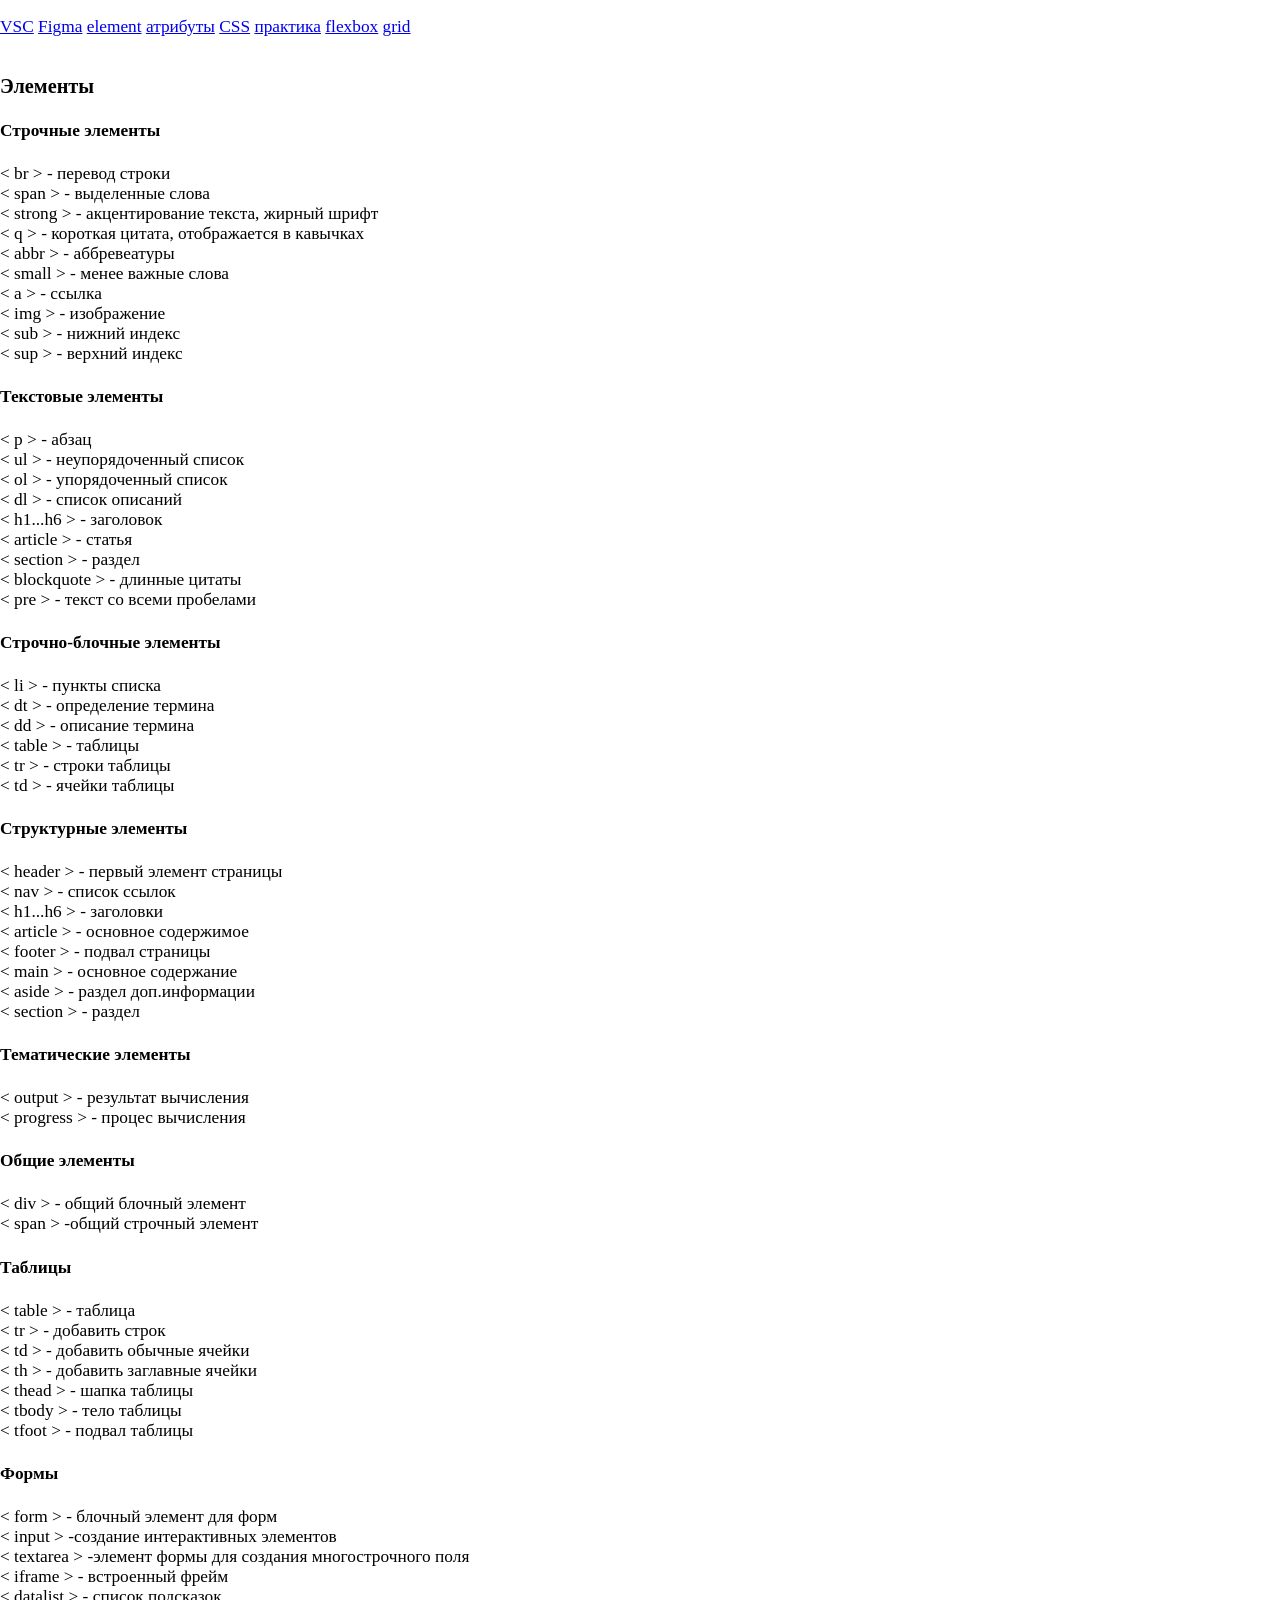
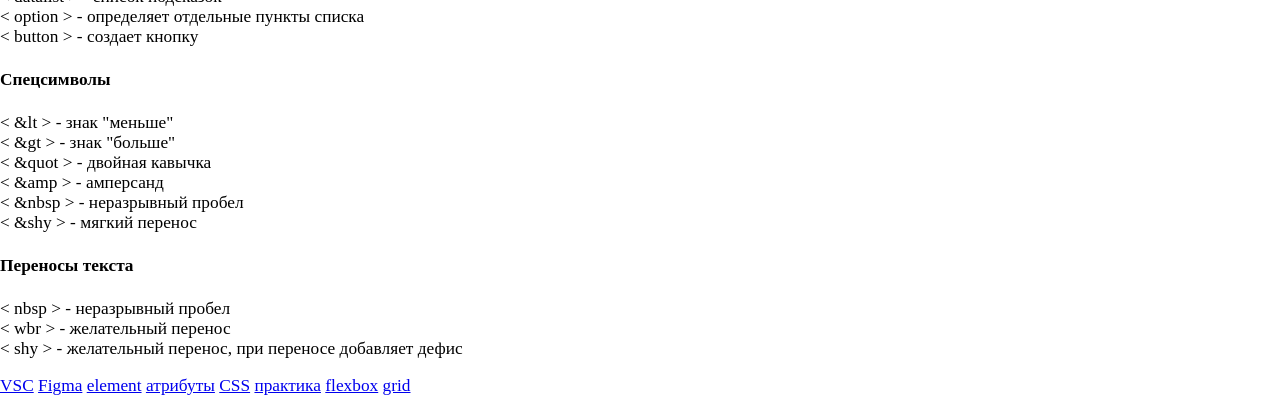
==== index.html @ 2dae11e7 "update" ====
<!DOCTYPE html>
<html lang="en">
<script src="main.js"></script>


<head>
  <meta charset="UTF-8">
  <meta http-equiv="X-UA-Compatible" content="IE=Edge">
  <meta name="viewport" content="width=device-width, initial-scale=1">
  <title>элементы</title>
  <!-- HTML -->
  <!-- Custom Styles -->
  <link rel="stylesheet" href="style_1.css">
</head>

<body>
  <header>
    <nav>
      <p>
        <a href="VSC.html">VSC</a>
        <a href="figma.html">Figma</a>
        <a href="/index.html">element</a>
        <a href="/index2.html">атрибуты</a>
        <a href="CSS.html">CSS</a>
        <a href="practica.html">практика</a>
        <a href="flexbox.html">flexbox</a>
        <a href="grid.html">grid</a>
      </p>
    </nav>
  </header>

  <main>
    <h3>Элементы</h3>

    <h4> Строчные элементы </h4>
    <span class="n3">&lt br &gt</span> - перевод строки<br>
    <span class="n3"> &lt span &gt</span> - выделенные слова <br>
    <span class="n3">&lt strong &gt</span> - акцентирование текста, жирный шрифт<br>
    <span class="n3">&lt q &gt</span> - короткая цитата, отображается в кавычках<br>
    <span class="n3">&lt abbr &gt</span> - аббревеатуры <br>
    <span class="n3">&lt small &gt</span> - менее важные слова <br>
    <span class="n3">&lt a &gt</span> - ссылка <br>
    <span class="n3">&lt img &gt</span> - изображение <br>
    <span class="n3">&lt sub &gt</span> - нижний индекс <br>
    <span class="n3">&lt sup &gt</span> - верхний индекс <br>

    <h4> Текстовые элементы </h4>
    <span class="n3">&lt p &gt</span> -  абзац  <br>
    <span class="n3">&lt ul &gt</span> - неупорядоченный список  <br>
    <span class="n3">&lt ol &gt</span> -  упорядоченный список  <br>
    <span class="n3">&lt dl &gt</span> -  список описаний  <br>
    <span class="n3">&lt h1...h6 &gt</span> -  заголовок <br>
    <span class="n3">&lt article &gt</span> -  статья  <br>
    <span class="n3">&lt section &gt</span> -  раздел <br>
    <span class="n3">&lt blockquote &gt</span> -  длинные цитаты  <br>
    <span class="n3">&lt pre &gt</span> -  текст со всеми пробелами  <br>

    <h4> Строчно-блочные элементы </h4>
    <span class="n3">&lt li &gt</span> -  пункты списка  <br>
    <span class="n3">&lt dt &gt</span> -  определение термина  <br>
    <span class="n3">&lt dd &gt</span> -  описание термина  <br>
    <span class="n3">&lt table &gt</span> -  таблицы  <br>
    <span class="n3">&lt tr &gt</span> -  строки таблицы  <br>
    <span class="n3">&lt td &gt</span> -  ячейки таблицы  <br>

    <h4>Структурные элементы</h4>
    <span class="n3">&lt header &gt</span> -  первый элемент страницы  <br>
    <span class="n3">&lt nav &gt</span> -  список ссылок  <br>
    <span class="n3">&lt h1...h6 &gt</span> - заголовки <br>
    <span class="n3">&lt article &gt</span> -  основное содержимое  <br>
    <span class="n3">&lt footer &gt</span> -  подвал страницы  <br>
    <span class="n3">&lt main &gt</span> - основное содержание  <br>
    <span class="n3">&lt aside &gt</span> -  раздел доп.информации</span> <br>
    <span class="n3">&lt section &gt</span> -  раздел  <br>

    <h4> Тематические элементы </h4>
    <span class="n3">&lt output &gt</span> - результат вычисления <br>
    <span class="n3">&lt progress &gt</span> - процес вычисления <br>

    <h4> Общие элементы</h4>
    <span class="n3">&lt div &gt</span> - общий блочный элемент <br>
    <span class="n3">&lt span &gt</span> -общий строчный элемент<br>

    <h4> Таблицы </h4>
    <span class="n3">&lt table &gt</span> - таблица <br>
    <span class="n3">&lt tr &gt</span> - добавить строк<br>
    <span class="n3">&lt td &gt</span> - добавить обычные ячейки <br>
    <span class="n3">&lt th &gt</span> - добавить заглавные ячейки <br>
    <span class="n3">&lt thead &gt</span> - шапка таблицы <br>
    <span class="n3">&lt tbody &gt</span> - тело таблицы <br>
    <span class="n3">&lt tfoot &gt</span> - подвал таблицы <br>


    <h4> Формы </h4>
    <span class="n3">&lt form &gt</span> - блочный элемент для форм <br>
    <span class="n3">&lt input &gt</span> -создание интерактивных элементов <br>
    <span class="n3">&lt textarea &gt</span> -элемент формы для создания многострочного поля <br>
    <span class="n3">&lt iframe &gt</span> - встроенный фрейм <br>
    <span class="n3">&lt datalist &gt</span> - список подсказок <br>
    <span class="n3">&lt option &gt</span> - определяет отдельные пункты списка <br>
    <span class="n3">&lt button &gt</span> - создает кнопку <br>

    <h4> Спецсимволы </h4>
    <span class="n3">&lt &amplt &gt</span> -  знак "меньше"  <br>
    <span class="n3">&lt &ampgt &gt</span> -  знак "больше"  <br>
    <span class="n3">&lt &ampquot &gt</span> -  двойная кавычка  <br>
    <span class="n3">&lt &ampamp &gt</span> -  амперсанд  <br>
    <span class="n3">&lt &ampnbsp &gt</span> -  неразрывный пробел  <br>
    <span class="n3">&lt &ampshy &gt</span> -  мягкий перенос  <br>

    <h4> Переносы текста</h4>
    <span class="n3">&lt nbsp &gt</span> -  неразрывный пробел  <br>
    <span class="n3">&lt wbr &gt</span> -  желательный перенос  <br>
    <span class="n3">&lt shy &gt</span> -  желательный перенос, при переносе добавляет дефис


  </main>

  <aside>

  </aside>

  <footer>
    <nav>
      <p>
        <a href="VSC.html">VSC</a>
        <a href="figma.html">Figma</a>
        <a href="/index.html">element</a>
        <a href="/index2.html">атрибуты</a>
        <a href="CSS.html">CSS</a>
        <a href="practica.html">практика</a>
        <a href="flexbox.html">flexbox</a>
        <a href="grid.html">grid</a>
      </p>
    </nav>
  </footer>

</body>

</html>
---- style_1.css ----
body {
	font-style: normal;
	font-size: 13pt;
	font-family: "Times New Roman", Times, sans-serif;
	margin: 0;
	hyphens: none;
	display: grid;
	/* row-gap: 20px; */
	min-height: 100vh;
	grid-template-rows: auto 1fr auto;
	/* grid-template-areas: "header" "main" "footer"; */
	/* grid-template:
	"header header" auto
	 "aside main"  1fr
	 "footer footer" auto /
	 100px 1fr ; */
}

/* .header {
	grid-area: header;
} */

.main {
	display: grid;
	row-gap: 20px;
	/* grid-area: main; */
}

/* .aside {
	grid-area: aside;
} */

/* .footer {
	grid-area: footer;
} */

/* ........................................layout............................... */
.layout {
	max-width: 700px;
	margin-left: 2px;
	display: grid;
	grid-template: 1fr / repeat(4, auto) auto;
	border: 1px solid #4a4a4a;
}

.grid_2 {
	display: grid;
	justify-items: end;
	justify-content: start;
	align-items: start;
	align-content: start;
	border-right: 1px solid #4a4a4a;
	margin: -1px;
}

.grid_3 {
	padding-left: 2px;
	/* display: grid; */
	/* justify-items: start; */
	/* justify-content: end; */
	/* align-items: center; */
	/* align-content: center; */
}

.item {
	padding: 0 2px 0 2px;
	/* margin: 0 auto; */
}

.item_1 {
	/* margin: 0 auto; */
	padding: 0;
	border: 0;
}

.content_1 {
	text-decoration: none;
	font-style: italic;
	font-weight: 600;
	color: #4a4a4a;
	padding: 0 0 0 2px;
}

.content_2 {
	text-decoration: none;
	font-style: normal;
	font-weight: 600;
	color: #58a6e0;
	padding: 0 0 0 0;
}

/* .........................................VSCode.............................. */
.vsc {
	margin-left: 2px;
	max-width: 700px;
	display: grid;
	grid-template: 1fr/auto auto auto;
	border: 1px solid #4a4a4a;
}

.grid_2_1 {
	/* display: grid; */
	/* grid-template-columns: auto auto; */
	/* justify-items: end; */
	/* justify-content: start; */
	/* align-items: start; */
	/* align-content: start; */
	border-right: 1px solid #4a4a4a;
	margin: -1px;
}

.grid_4_1 {
	display: grid;
	grid-template: 1fr/auto auto;
	/* justify-items: end; */
	/* justify-content:start; */
	/* align-items: 0; */
	/* align-content: 0; */
}

.content_1_1 {
	/* place-self: start/start; */
	justify-self: start;
	padding: 0 0 0 4px;
	text-decoration: none;
	font-style: italic;
	font-weight: 600;
	color: #2477b6;
	/* color: #4a4a4a; */
}

.content_2_1 {
	justify-self: end;
	padding: 0 2px 0 8px;
	/* text-decoration: none; */
	font-style: normal;
	/* font-weight: 600; */
	/* color: #4a4a4a; */
	/* color: #58a6e0; */
}

/* ........................................grid............................... */
.grid {
	margin-left: 2px;
	display: grid;
	grid-template: auto/1fr 1fr 1fr;
	/* justify-items: end; */
	/* justify-content: end; */
	/* align-items: 0; */
	/* align-content: space-between; */
	max-width: 700px;
	border: 1px solid #4a4a4a;
}

.grid_columns {
	padding: 2px 0 2px 2px;
	margin-right: -1px;
	display: grid;
	grid-template: auto/auto;
	row-gap: 10px;
	/* justify-items: end; */
	/* justify-content: space-evenly; */
	/* align-items: start; */
	align-content: start;
	border-right: 1px solid #4a4a4a;
	/* margin: -1px; */
}

.grid_columns_item {
	/* margin: 20px; */
	padding: 2px 2px 0 0;


}

.grid_columns_item_content {
	/* justify-self: start; */
	/* text-align:end; */
	margin: 0;
	padding: 0 0 0 2px;
	border: 0;
	font-weight: 600;
	color: #4a4a4a;
	user-select: all;
}

.grid_columns_item_content_1 {
	/* justify-self: end; */
	/* text-align:left; */
	margin: 0;
	padding: 0 2px 0 8px;
	border: 0;
	color: #2477b6;
	font-weight: 600;
	font-style: italic;
	user-select: all;
	white-space: nowrap;
}

.grid_columns_item_content_1_1 {
	/* justify-self: end; */
	/* text-align:left; */
	margin: 0;
	padding: 0 2px 0 8px;
	border: 0;
	color: #2477b6;
	font-weight: 600;
	font-style: italic;
	user-select: all;
	/* white-space: nowrap; */
}

/* .....................................layout:hover............................. */
/* .item_1:hover {
	color: #47f07f;
	background-color: rgb(65, 88, 107);
}

.item:hover {
	color: #f05347;
	background-color: rgb(56, 156, 61);
}

.content_1:hover {
	color: #f05347;
	background-color: rgb(199, 196, 32);
}

.content_2:hover {
	color: #f05347;
	background-color: rgb(199, 196, 32);
} */

/* .......................................VSC:hover............................. */
/* .content_1_1:hover {
	color: #f05347;
	background-color: rgb(199, 196, 32);
}

.content_2_1:hover {
	color: #f05347;
	background-color: rgb(199, 196, 32);
} */

/* ........................................CSS:hover............................. */
/* .grid_1_2:hover {
	background-color: rgb(65, 88, 107);
}

.grid_2_2:hover {
	background-color: rgb(73, 43, 58);
}

.css_columns:hover {
	background-color: rgb(245, 249, 250);
}

.css_columns:hover {
	background-color: rgb(58, 199, 30);
} */

.grid_columns_item_content:hover {
	/* background-color: rgb(199, 196, 32); */
	color: #f05347;
}

.grid_columns_item_content_1:hover {
	/* background-color: rgb(199, 196, 32); */
	color: #f05347;
}

.pre {
	font-family: "Times New Roman", Times, sans-serif;
	max-width: 200px;
	/* white-space: pre-wrap; */
	/* display: inline-block; */
}

.grid_columns_item_content[contenteditable]:empty:before {
	color: #999;
	content: attr(placeholder);
}

.grid_columns_item_content_1_1[contenteditable]:empty:before {
	color: rgb(152, 192, 230);
	content: attr(placeholder);
}

#foo{
	/* white-space: pre-wrap; */
}
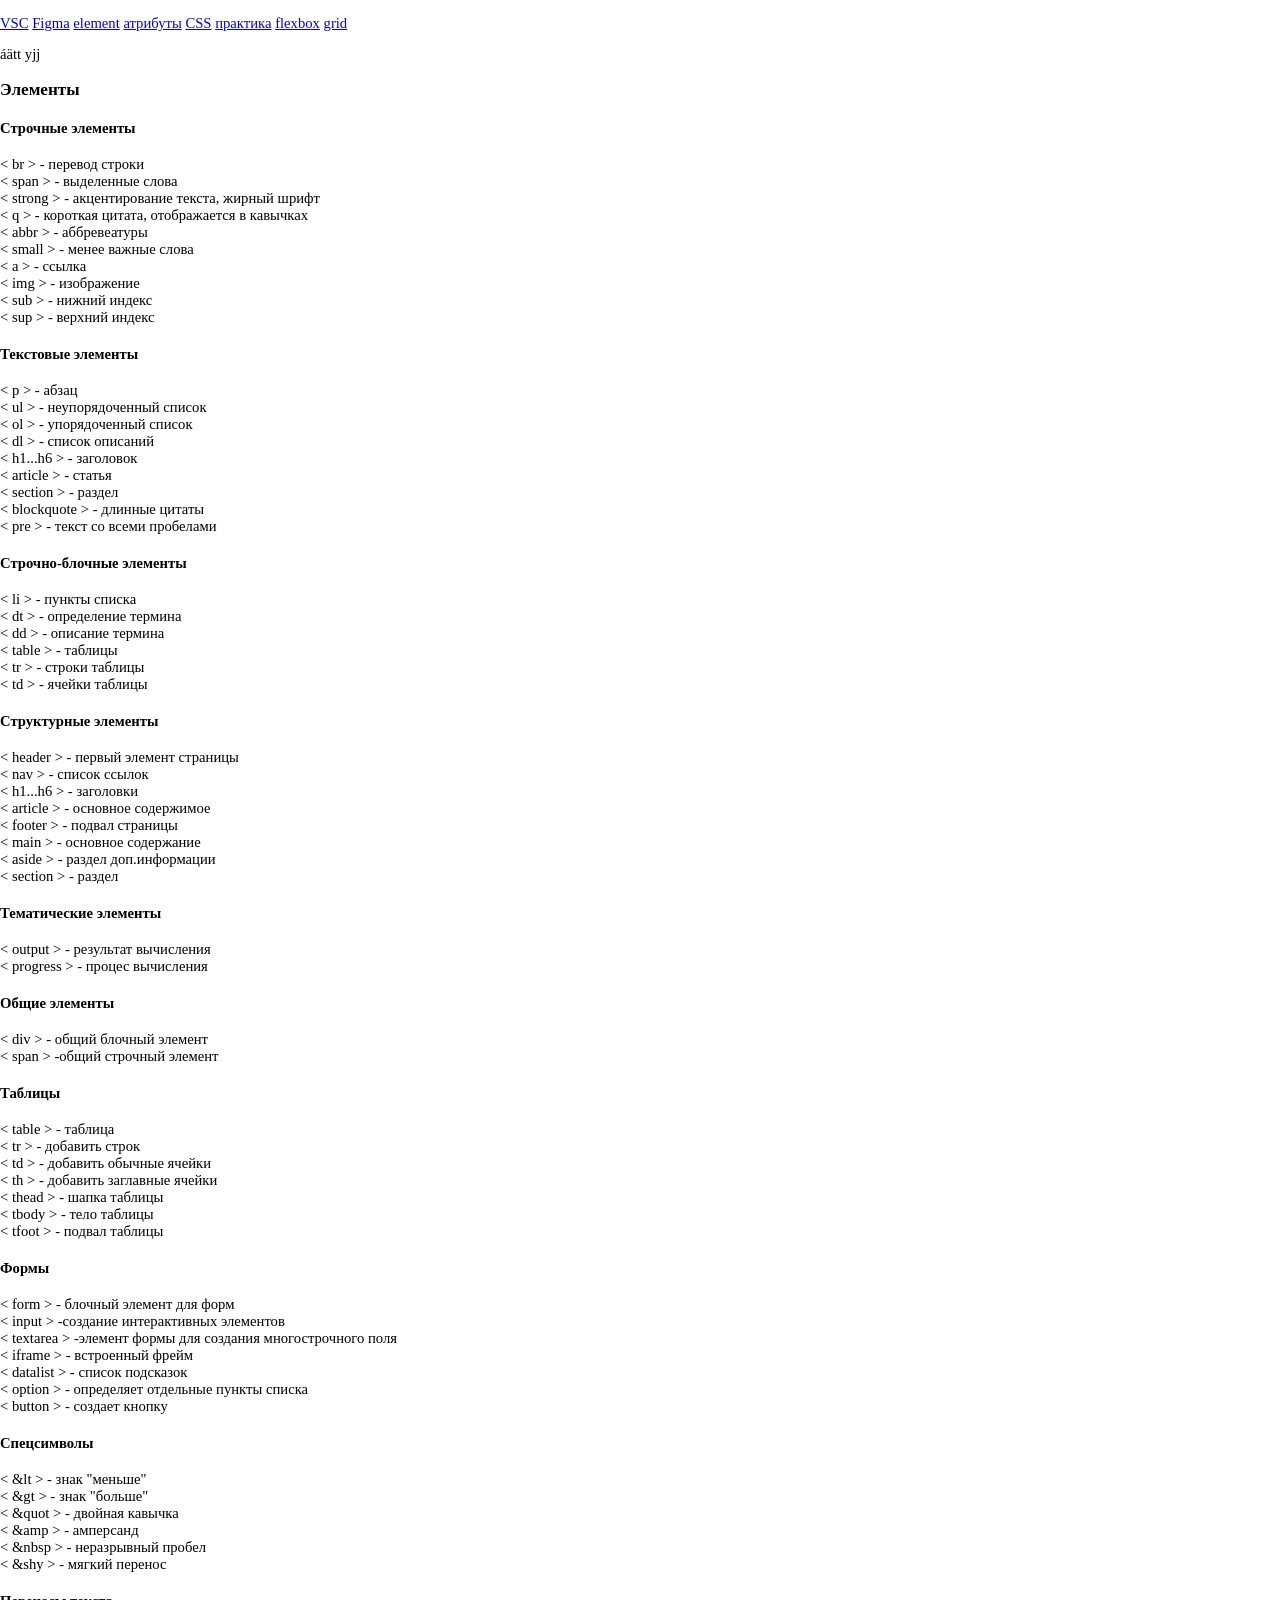
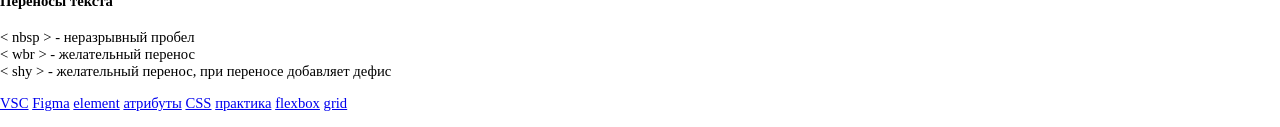
==== commit dcc726f6: "update" ====
--- a/index.html
+++ b/index.html
@@ -15,19 +15,20 @@
 
 <body>
   <header>
-    <nav>
-      <p>
-        <a href="VSC.html">VSC</a>
-        <a href="figma.html">Figma</a>
-        <a href="/index.html">element</a>
-        <a href="/index2.html">атрибуты</a>
-        <a href="CSS.html">CSS</a>
-        <a href="practica.html">практика</a>
-        <a href="flexbox.html">flexbox</a>
-        <a href="grid.html">grid</a>
-      </p>
-    </nav>
-  </header>
+<nav>
+  <p>
+    <a href="./VSC.html">VSC</a>
+    <a href="./figma.html">Figma</a>
+    <a href="./index.<html></html>">element</a>
+    <a href="./index2.html">атрибуты</a>
+    <a href="./CSS.html">CSS</a>
+    <a href="./practica.html">практика</a>
+    <a href="./flexbox.html">flexbox</a>
+    <a href="./grid.html">grid</a>
+  </p>
+</nav>
+áätt 
+yjj</header>
 
   <main>
     <h3>Элементы</h3>
@@ -121,18 +122,19 @@
   </aside>
 
   <footer>
-    <nav>
-      <p>
-        <a href="VSC.html">VSC</a>
-        <a href="figma.html">Figma</a>
-        <a href="/index.html">element</a>
-        <a href="/index2.html">атрибуты</a>
-        <a href="CSS.html">CSS</a>
-        <a href="practica.html">практика</a>
-        <a href="flexbox.html">flexbox</a>
-        <a href="grid.html">grid</a>
-      </p>
-    </nav>
+<nav>
+  <p>
+    <a href="./VSC.html">VSC</a>
+    <a href="./figma.html">Figma</a>
+    <a href="./index.html">element</a>
+    <a href="./index2.html">атрибуты</a>
+    <a href="./CSS.html">CSS</a>
+    <a href="./practica.html">практика</a>
+    <a href="./flexbox.html">flexbox</a>
+    <a href="./grid.html">grid</a>
+  </p>
+</nav>
+    
   </footer>
 
 </body>
--- a/style_1.css
+++ b/style_1.css
@@ -1,6 +1,6 @@
 body {
 	font-style: normal;
-	font-size: 13pt;
+	font-size: 11pt;
 	font-family: "Times New Roman", Times, sans-serif;
 	margin: 0;
 	hyphens: none;
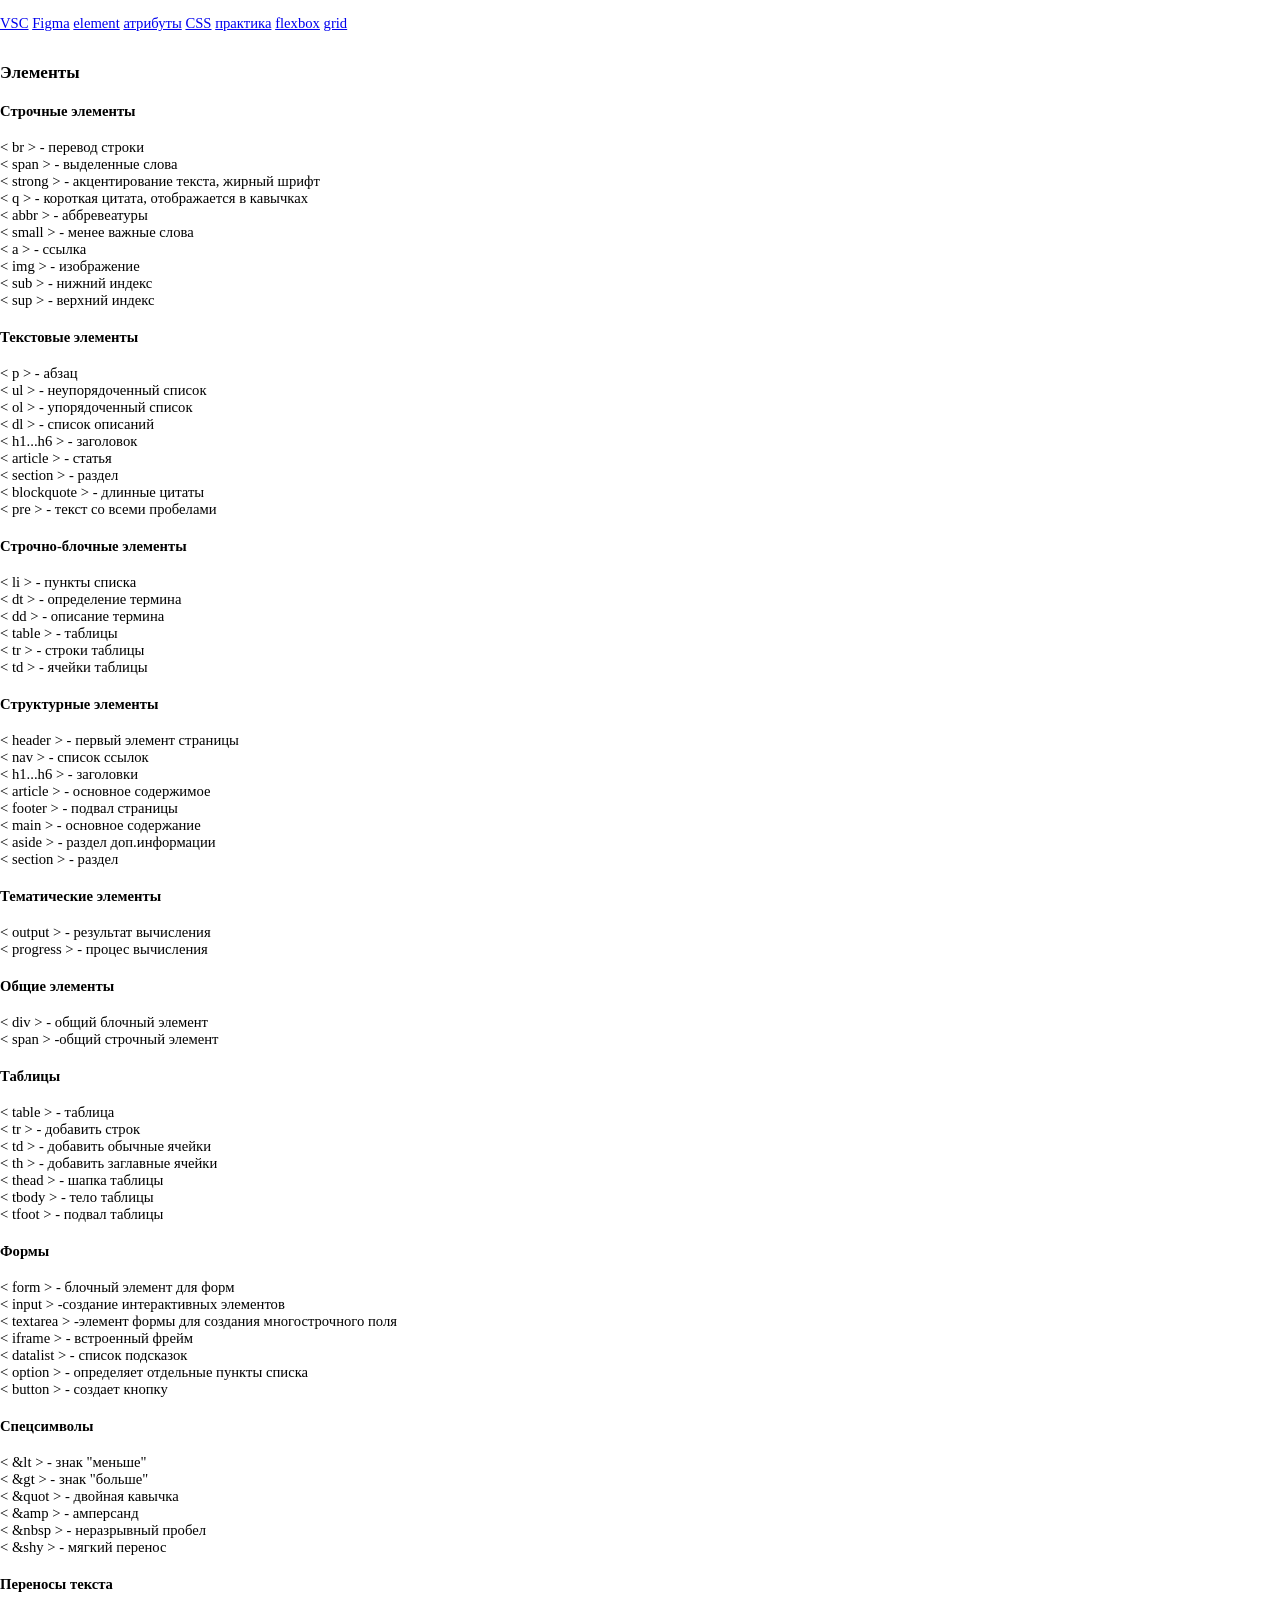
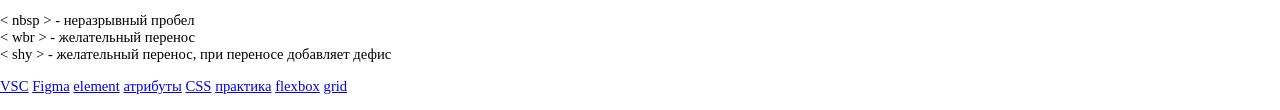
==== commit 22e4ed91: "update" ====
--- a/index.html
+++ b/index.html
@@ -20,15 +20,14 @@
     <a href="./VSC.html">VSC</a>
     <a href="./figma.html">Figma</a>
     <a href="./index.<html></html>">element</a>
-    <a href="./index2.html">атрибуты</a>
+    <a href="./atribut.html">атрибуты</a>
     <a href="./CSS.html">CSS</a>
     <a href="./practica.html">практика</a>
     <a href="./flexbox.html">flexbox</a>
     <a href="./grid.html">grid</a>
   </p>
 </nav>
-áätt 
-yjj</header>
+</header>
 
   <main>
     <h3>Элементы</h3>
@@ -127,7 +126,7 @@
     <a href="./VSC.html">VSC</a>
     <a href="./figma.html">Figma</a>
     <a href="./index.html">element</a>
-    <a href="./index2.html">атрибуты</a>
+    <a href="./atribut.html">атрибуты</a>
     <a href="./CSS.html">CSS</a>
     <a href="./practica.html">практика</a>
     <a href="./flexbox.html">flexbox</a>
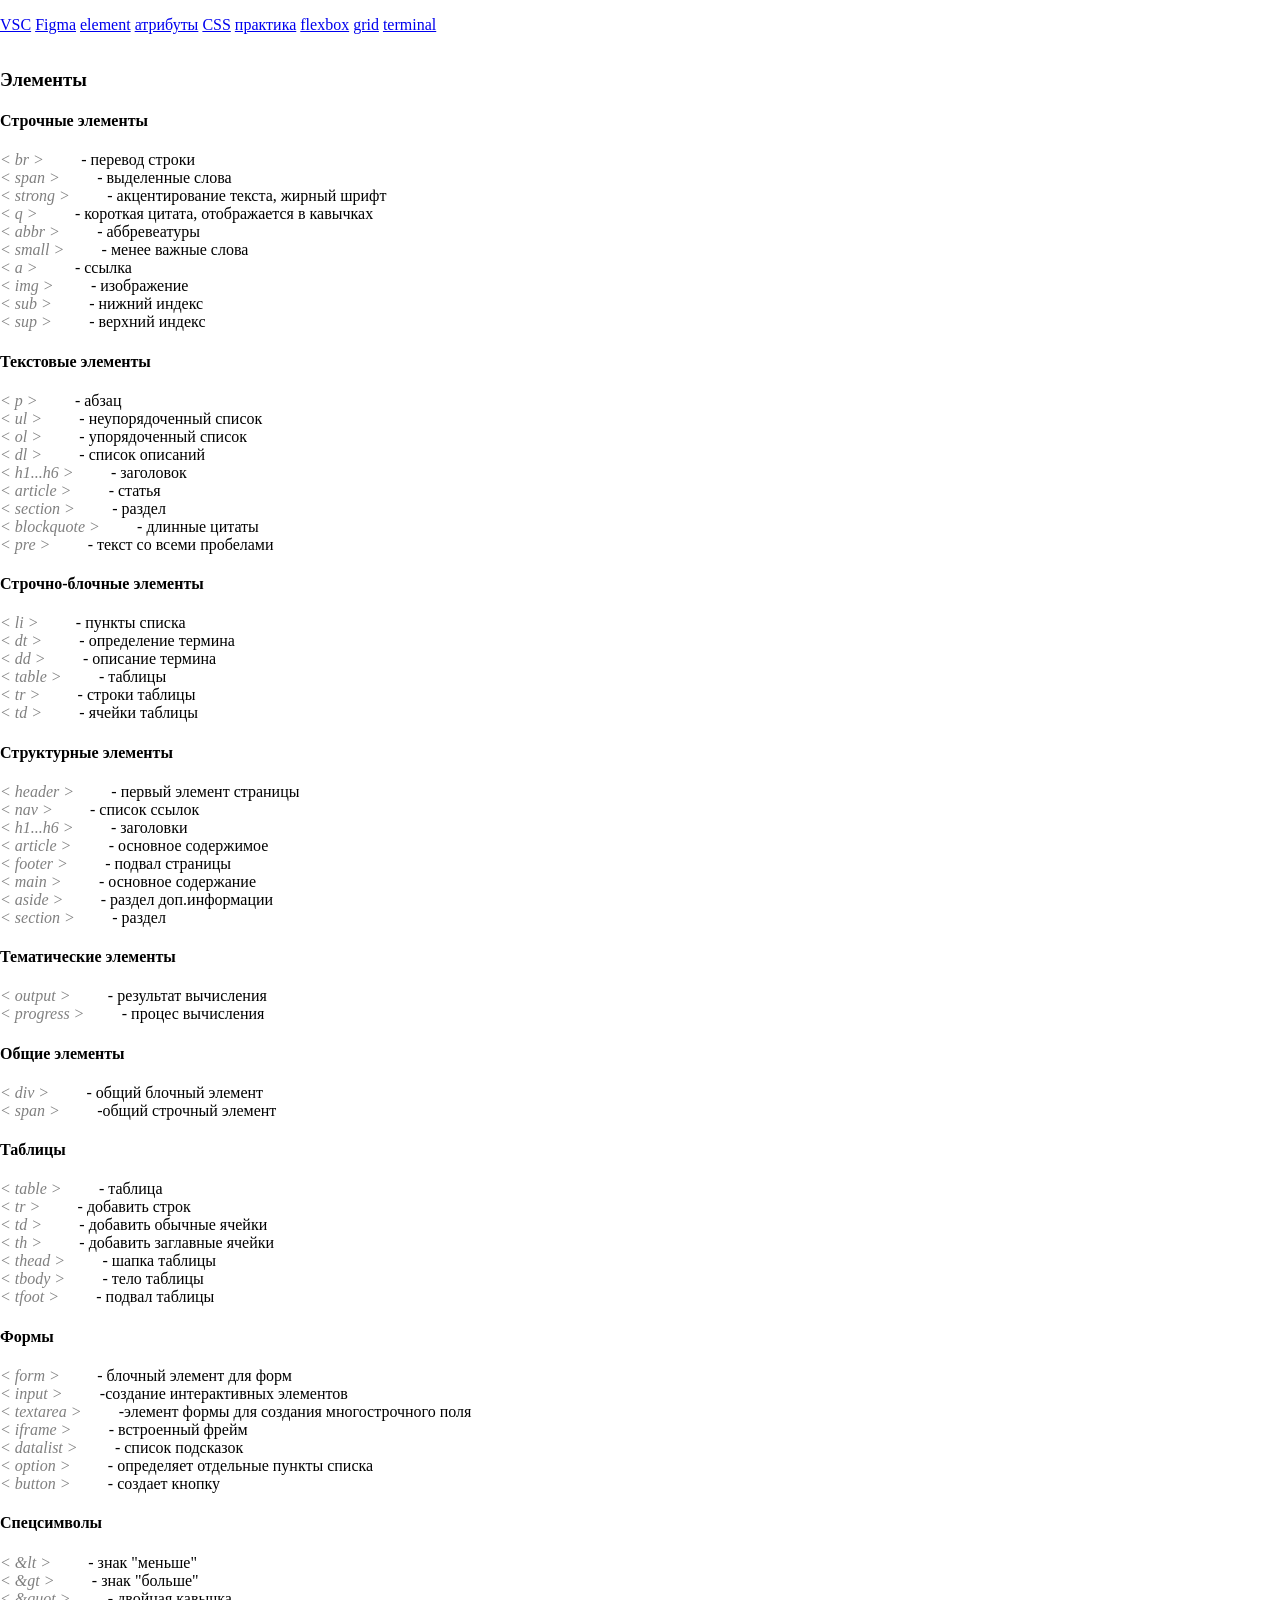
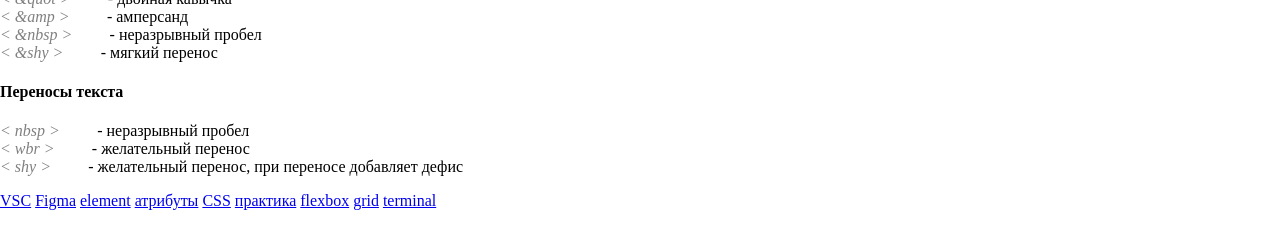
==== commit 6a67b1ca: "update" ====
--- a/index.html
+++ b/index.html
@@ -19,12 +19,13 @@
   <p>
     <a href="./VSC.html">VSC</a>
     <a href="./figma.html">Figma</a>
-    <a href="./index.<html></html>">element</a>
+    <a href="./index.html">element</a>
     <a href="./atribut.html">атрибуты</a>
     <a href="./CSS.html">CSS</a>
     <a href="./practica.html">практика</a>
     <a href="./flexbox.html">flexbox</a>
     <a href="./grid.html">grid</a>
+<a href="./terminal.html">terminal</a>
   </p>
 </nav>
 </header>
@@ -116,10 +117,6 @@
 
   </main>
 
-  <aside>
-
-  </aside>
-
   <footer>
 <nav>
   <p>
@@ -131,6 +128,7 @@
     <a href="./practica.html">практика</a>
     <a href="./flexbox.html">flexbox</a>
     <a href="./grid.html">grid</a>
+<a href="./terminal.html">terminal</a>
   </p>
 </nav>
     
--- a/style_1.css
+++ b/style_1.css
@@ -1,6 +1,7 @@
+
 body {
 	font-style: normal;
-	font-size: 11pt;
+	font-size: 12pt;
 	font-family: "Times New Roman", Times, sans-serif;
 	margin: 0;
 	hyphens: none;
@@ -26,6 +27,31 @@
 	/* grid-area: main; */
 }
 
+.n3 {
+    /*display: inline-block; */
+    font-style: italic;
+    /*position:relative; */
+    color: grey;
+    width: 20pt;
+    padding-right: 5pt;
+    margin-right: 20pt;
+} 
+
+.n1
+.n2
+.n4
+.n5
+{
+ font-size: 12pt;
+ /*display: inline-block; */
+ font-style: italic;
+ /*position:relative; */
+ color: grey;
+ width: 20pt;
+ padding-right: 5pt;
+ margin-right: 20pt;
+}
+
 /* .aside {
 	grid-area: aside;
 } */
@@ -143,7 +169,8 @@
 .grid {
 	margin-left: 2px;
 	display: grid;
-	grid-template: auto/1fr 1fr 1fr;
+	grid-template: auto/1fr 1fr;
+  /*	1fr;*/
 	/* justify-items: end; */
 	/* justify-content: end; */
 	/* align-items: 0; */
@@ -210,6 +237,11 @@
 	/* white-space: nowrap; */
 }
 
+.grid
+{
+	font-size: 12pt;
+}
+
 /* .....................................layout:hover............................. */
 /* .item_1:hover {
 	color: #47f07f;
